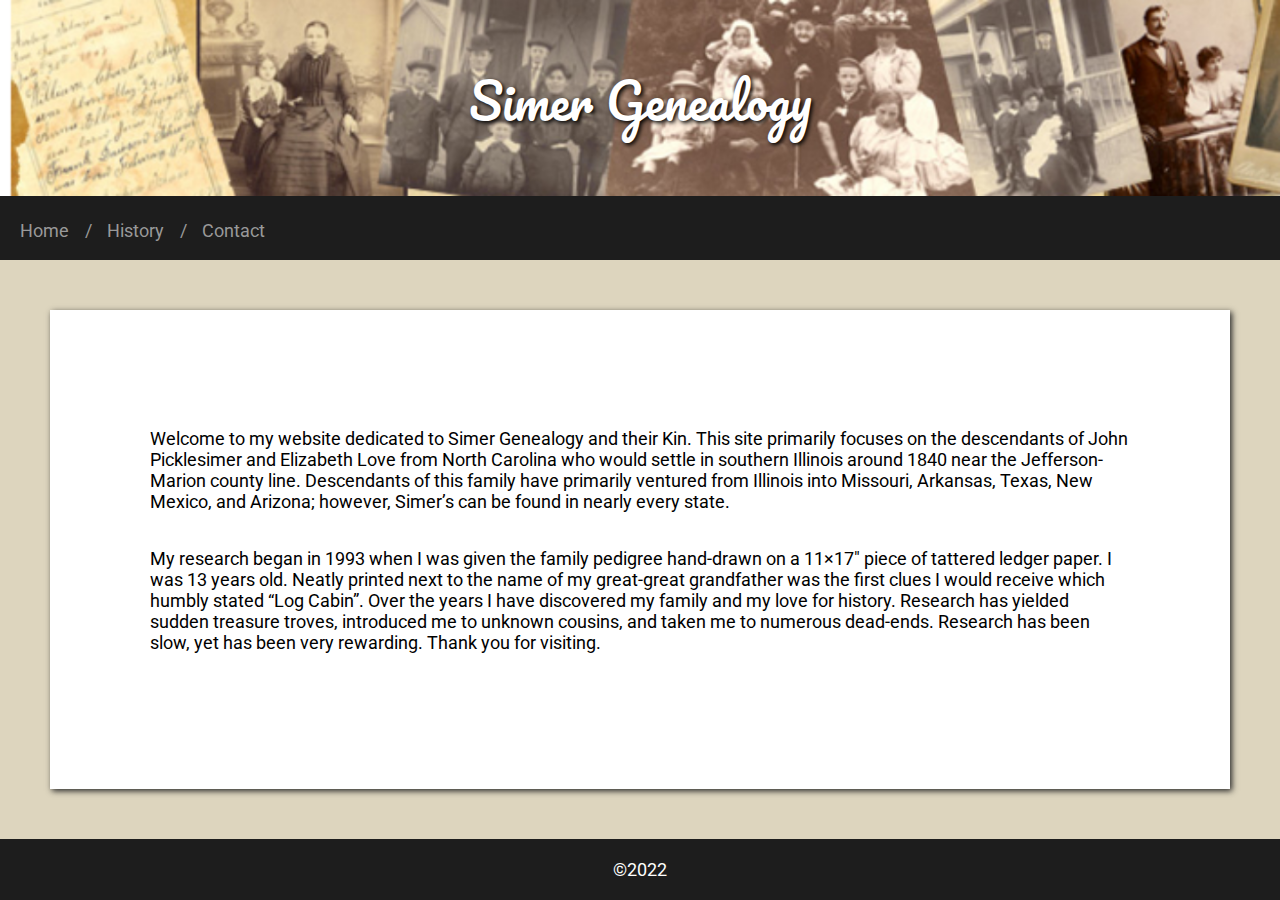
==== index.html @ a17a5306 "Update index & style" ====
<!DOCTYPE html>
<html lang="en">
  <head>
    <title>Simerfamily.com</title>
    <meta charset="UTF-8">
    <link rel="stylesheet" href="styles/style.css">
  </head>
  <body>
      <div class="header">
        <div class="banner">Simer Genealogy</div>
        <div class="menubar">
            <div class="left">
                <ul>
                    <li>Home</li>
                    <li>History</li>
                    <li>Contact</li>
                </ul>
            </div>
            <div class="right"></div>
        </div>
    </div>
      <div class="content">
        
        <p>Welcome to my website dedicated to Simer Genealogy and their Kin. This site primarily focuses on the descendants of John Picklesimer and Elizabeth Love from North Carolina who would settle in southern Illinois around 1840 near the Jefferson-Marion county line. Descendants of this family have primarily ventured from Illinois into Missouri, Arkansas, Texas, New Mexico, and Arizona; however, Simer’s can be found in nearly every state.</p>
        <p>My research began in 1993 when I was given the family pedigree hand-drawn on a 11×17″ piece of tattered ledger paper. I was 13 years old. Neatly printed next to the name of my great-great grandfather was the first clues I would receive which humbly stated “Log Cabin”. Over the years I have discovered my family and my love for history. Research has yielded sudden treasure troves, introduced me to unknown cousins, and taken me to numerous dead-ends. Research has been slow, yet has been very rewarding.  Thank you for visiting.</p>
        
      </div>
      <div class="footer">&copy;2022</div>
  </body>
</html>
---- styles/style.css ----
@import url('https://fonts.googleapis.com/css2?family=Roboto:wght@400;700&display=swap');
@import url('https://fonts.googleapis.com/css2?family=Pacifico&display=swap');
* {
    font-family: Roboto, sans-serif;
    font-size:18px;
    font-weight:normal;
    -webkit-font-smoothing: antialiased;
  }

body {
    display:flex;
    flex-direction: column;
    justify-content: space-between;
    height: 100vh;
    margin: 0px;
    overflow:scroll;
    background-color:#ddd5be;
}

.header {
    background-color: #1d1d1d;
}
.banner {
    display:flex;
    background-image: url("../images/banner.png");
    background-repeat:no-repeat;
    background-size: 100%;
    justify-content: center;
    align-items: center;
    height:200px;
    color:white;
    font-family: 'Pacifico', sans-serif;
    font-size:48px;
    text-shadow: 2px 2px 4px #000000;
}

.banner h1 {
    margin:0px;
    padding:25px;
    
}

.menubar {
    display:flex;
    flex-direction: row;
    justify-content: space-between;
    color:white;
    align-items: center;
    padding: 20px 20px 20px 20px;
    
}

.menubar ul {
    
    display: flex;
    margin: 0;
    padding: 0;
    gap: 16px;
    height:20px;
    color:#999999;
    list-style-type: none;

}

.menubar li+li::before {
    padding-right:15px;
    content: "/";
}

.content {
    display:flex;
    flex: 1;
    flex-direction: column;
    margin:50px;
    padding:100px;
    background-color:white;
    box-shadow: 2px 2px 6px #262626;
}

.footer {
    display:flex;
    padding:20px;
    background-color: #1d1d1d;
    color: white;
    justify-content: center;
}

.footer a {
    color:#14c4a5;
    text-decoration: none;
}
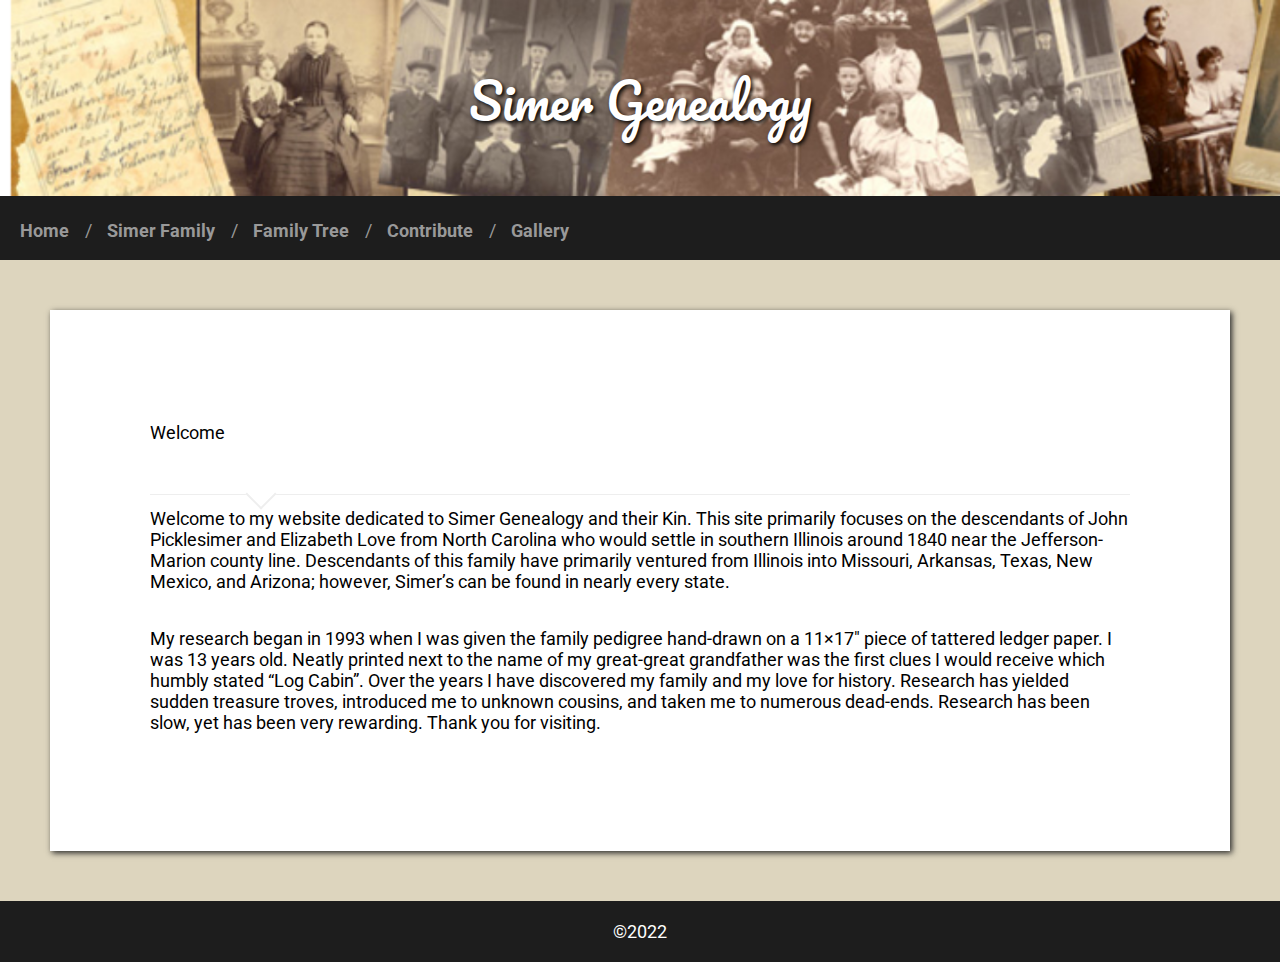
==== commit 1c308b79: "Update index , style" ====
--- a/index.html
+++ b/index.html
@@ -11,16 +11,24 @@
         <div class="menubar">
             <div class="left">
                 <ul>
-                    <li>Home</li>
-                    <li>History</li>
-                    <li>Contact</li>
+                    <li><a href="">Home</a></li>
+                    <li><a href="">Simer Family</a></li>
+                    <li><a href="">Family Tree</a></li>
+                    <li><a href="">Contribute</a></li>
+                    <li><a href="">Gallery</a></li>
                 </ul>
             </div>
             <div class="right"></div>
         </div>
     </div>
       <div class="content">
-        
+        <div class="box">
+            <h1>Welcome</h1>
+              <div class="line">
+              <div class="triangle">
+                </div>
+              </div>
+            </div>
         <p>Welcome to my website dedicated to Simer Genealogy and their Kin. This site primarily focuses on the descendants of John Picklesimer and Elizabeth Love from North Carolina who would settle in southern Illinois around 1840 near the Jefferson-Marion county line. Descendants of this family have primarily ventured from Illinois into Missouri, Arkansas, Texas, New Mexico, and Arizona; however, Simer’s can be found in nearly every state.</p>
         <p>My research began in 1993 when I was given the family pedigree hand-drawn on a 11×17″ piece of tattered ledger paper. I was 13 years old. Neatly printed next to the name of my great-great grandfather was the first clues I would receive which humbly stated “Log Cabin”. Over the years I have discovered my family and my love for history. Research has yielded sudden treasure troves, introduced me to unknown cousins, and taken me to numerous dead-ends. Research has been slow, yet has been very rewarding.  Thank you for visiting.</p>
         
--- a/styles/style.css
+++ b/styles/style.css
@@ -67,6 +67,15 @@
     content: "/";
 }
 
+.menubar a {
+    text-decoration:none;
+    color: #999999;
+    font-weight:bolder;
+}
+
+.menubar a:hover {
+    color: white;
+}
 .content {
     display:flex;
     flex: 1;
@@ -88,4 +97,28 @@
 .footer a {
     color:#14c4a5;
     text-decoration: none;
-}+}
+
+.box {
+
+    background: white;
+    height: 80px;
+    position: relative;
+  }
+  
+  .line {
+    height: 39px;
+    border-bottom: 1px solid #eee;
+  }
+  
+  .triangle {
+    background: white;
+    border: 1px solid #eee;
+    border-width: 2px 2px 0 0;
+    transform: rotate(135deg);
+    position: relative;
+    left: 100px;
+    top: 28px;
+    width: 20px;
+    height: 20px;
+  }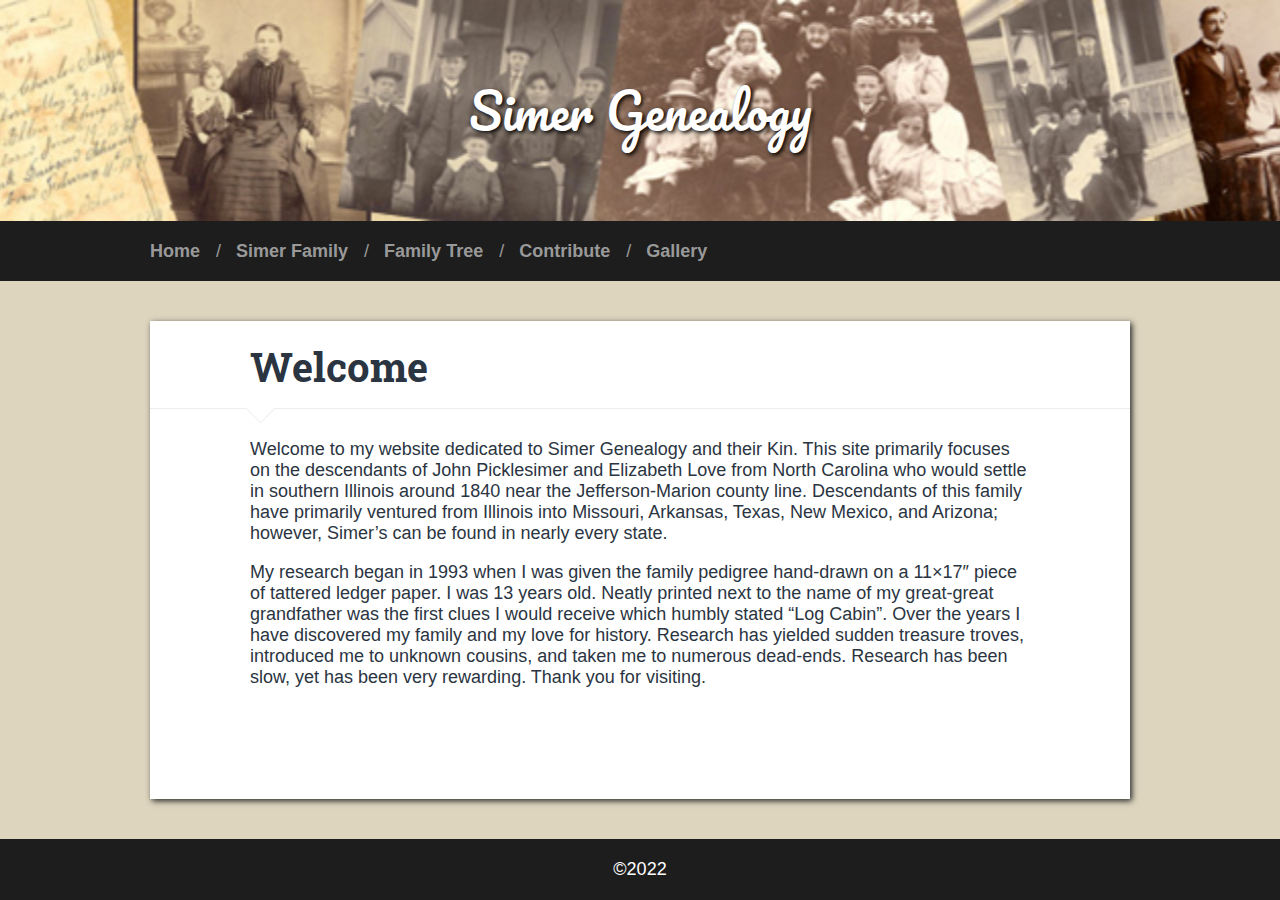
==== commit b3c08660: "update index and style" ====
--- a/index.html
+++ b/index.html
@@ -22,16 +22,19 @@
         </div>
     </div>
       <div class="content">
-        <div class="box">
+        <div class="content-head">
+            <div class="box">
             <h1>Welcome</h1>
               <div class="line">
-              <div class="triangle">
+                <div class="triangle">
                 </div>
               </div>
             </div>
+        </div>    
+        <div class="content-main">
         <p>Welcome to my website dedicated to Simer Genealogy and their Kin. This site primarily focuses on the descendants of John Picklesimer and Elizabeth Love from North Carolina who would settle in southern Illinois around 1840 near the Jefferson-Marion county line. Descendants of this family have primarily ventured from Illinois into Missouri, Arkansas, Texas, New Mexico, and Arizona; however, Simer’s can be found in nearly every state.</p>
         <p>My research began in 1993 when I was given the family pedigree hand-drawn on a 11×17″ piece of tattered ledger paper. I was 13 years old. Neatly printed next to the name of my great-great grandfather was the first clues I would receive which humbly stated “Log Cabin”. Over the years I have discovered my family and my love for history. Research has yielded sudden treasure troves, introduced me to unknown cousins, and taken me to numerous dead-ends. Research has been slow, yet has been very rewarding.  Thank you for visiting.</p>
-        
+      </div>
       </div>
       <div class="footer">&copy;2022</div>
   </body>
--- a/styles/style.css
+++ b/styles/style.css
@@ -1,9 +1,10 @@
-@import url('https://fonts.googleapis.com/css2?family=Roboto:wght@400;700&display=swap');
+@import url('https://fonts.googleapis.com/css2?family=Roboto:wght@100;700&display=swap');
 @import url('https://fonts.googleapis.com/css2?family=Pacifico&display=swap');
+@import url('https://fonts.googleapis.com/css2?family=Roboto+Slab:wght@100;700&display=swap');
 * {
-    font-family: Roboto, sans-serif;
+    font-family: 'Roboto Skab', sans-serif;
     font-size:18px;
-    font-weight:normal;
+    font-weight:300;
     -webkit-font-smoothing: antialiased;
   }
 
@@ -22,12 +23,17 @@
 }
 .banner {
     display:flex;
-    background-image: url("../images/banner.png");
+    background: url("../images/banner.png");
+    -webkit-background-size: cover;
+    -moz-background-size: cover;
+    -o-background-size: cover;
+    background-size: cover;
     background-repeat:no-repeat;
-    background-size: 100%;
+    background-position: center;
+
     justify-content: center;
     align-items: center;
-    height:200px;
+    height:221px;
     color:white;
     font-family: 'Pacifico', sans-serif;
     font-size:48px;
@@ -42,12 +48,10 @@
 
 .menubar {
     display:flex;
-    flex-direction: row;
     justify-content: space-between;
     color:white;
     align-items: center;
-    padding: 20px 20px 20px 20px;
-    
+    padding: 20px 20px 20px 150px;    
 }
 
 .menubar ul {
@@ -59,7 +63,7 @@
     height:20px;
     color:#999999;
     list-style-type: none;
-
+    
 }
 
 .menubar li+li::before {
@@ -70,7 +74,7 @@
 .menubar a {
     text-decoration:none;
     color: #999999;
-    font-weight:bolder;
+    font-weight:600;
 }
 
 .menubar a:hover {
@@ -79,13 +83,30 @@
 .content {
     display:flex;
     flex: 1;
+
     flex-direction: column;
-    margin:50px;
-    padding:100px;
+    margin:40px 150px 40px 150px;
+    padding:0px;
     background-color:white;
     box-shadow: 2px 2px 6px #262626;
+    color:#2B3542;
 }
 
+.content-head {
+    padding:0px;
+}
+.content-head h1 {
+    padding:0px 100px 0px 100px;
+    margin: 20px 0px 10px 0px;
+    font-size:2.2em;
+    font-family: 'Roboto Slab', sans-serif;
+    font-weight:700;
+    
+}
+
+.content-main {
+    padding:20px 100px 0px 100px;
+}
 .footer {
     display:flex;
     padding:20px;
@@ -102,23 +123,23 @@
 .box {
 
     background: white;
-    height: 80px;
+    height: 60px;
     position: relative;
   }
   
   .line {
-    height: 39px;
+    height: 5px;
     border-bottom: 1px solid #eee;
   }
   
   .triangle {
     background: white;
     border: 1px solid #eee;
-    border-width: 2px 2px 0 0;
+    border-width: 1px 1px 0 0;
     transform: rotate(135deg);
     position: relative;
     left: 100px;
-    top: 28px;
+    top: -5px;
     width: 20px;
     height: 20px;
   }